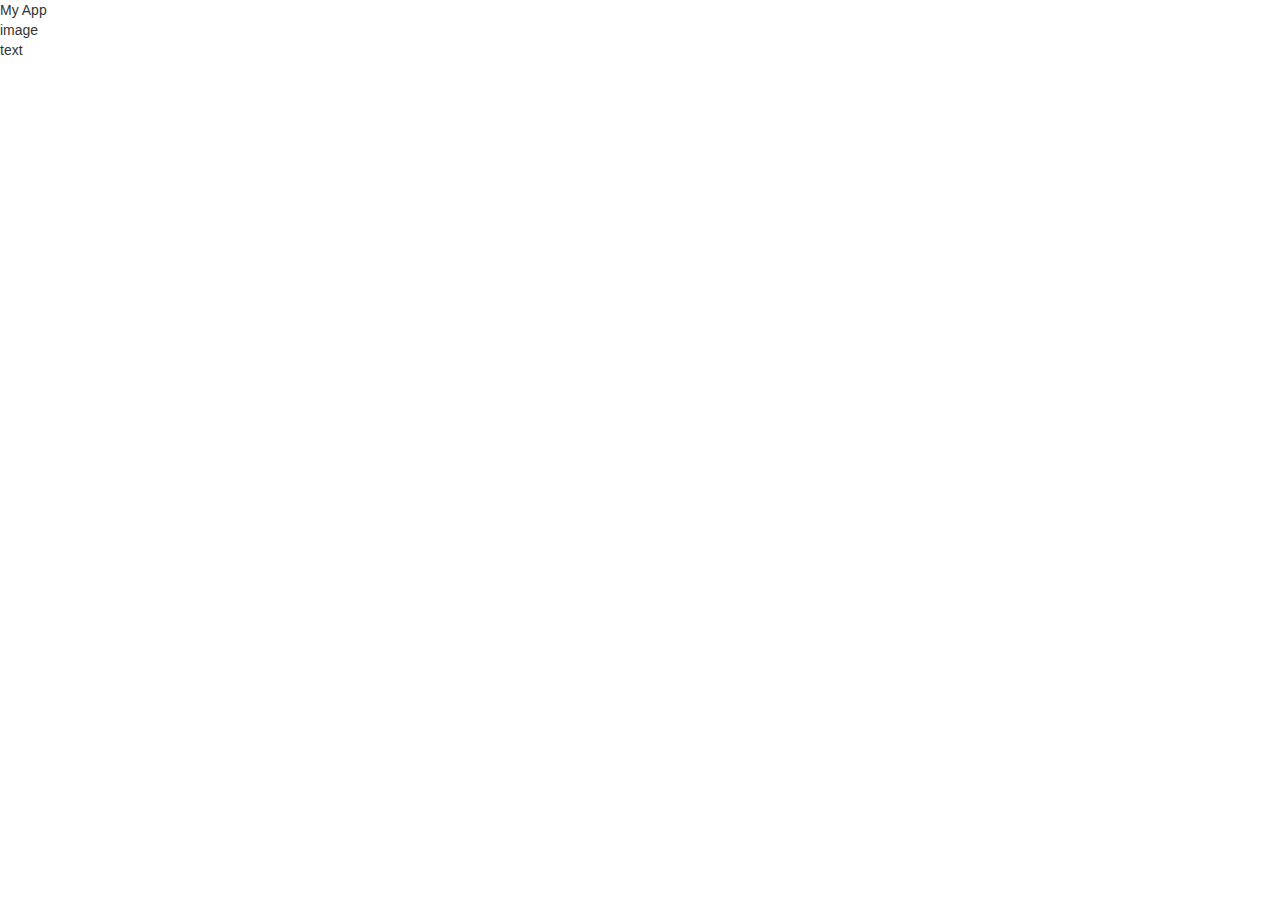
==== toplist/index.html @ 087c12ca "First commit" ====
<!DOCTYPE html>
<html>
<head>
    <meta charset="utf-8">
    <meta name="viewport" content="width=device-width, initial-scale=1">
    <link href="https://maxcdn.bootstrapcdn.com/bootstrap/3.3.7/css/bootstrap.min.css" rel="stylesheet" integrity="sha384-BVYiiSIFeK1dGmJRAkycuHAHRg32OmUcww7on3RYdg4Va+PmSTsz/K68vbdEjh4u" crossorigin="anonymous">
    <title>Portfolio</title>
    <link rel="stylesheet" type="text/css" href="style.css"/>
</head>
<body>
<div class="title">My App</div>
  <div class="app">
    <div class="screenshot">image</div>
    <div class="description">text</div>
  </div>
</body>
</html>
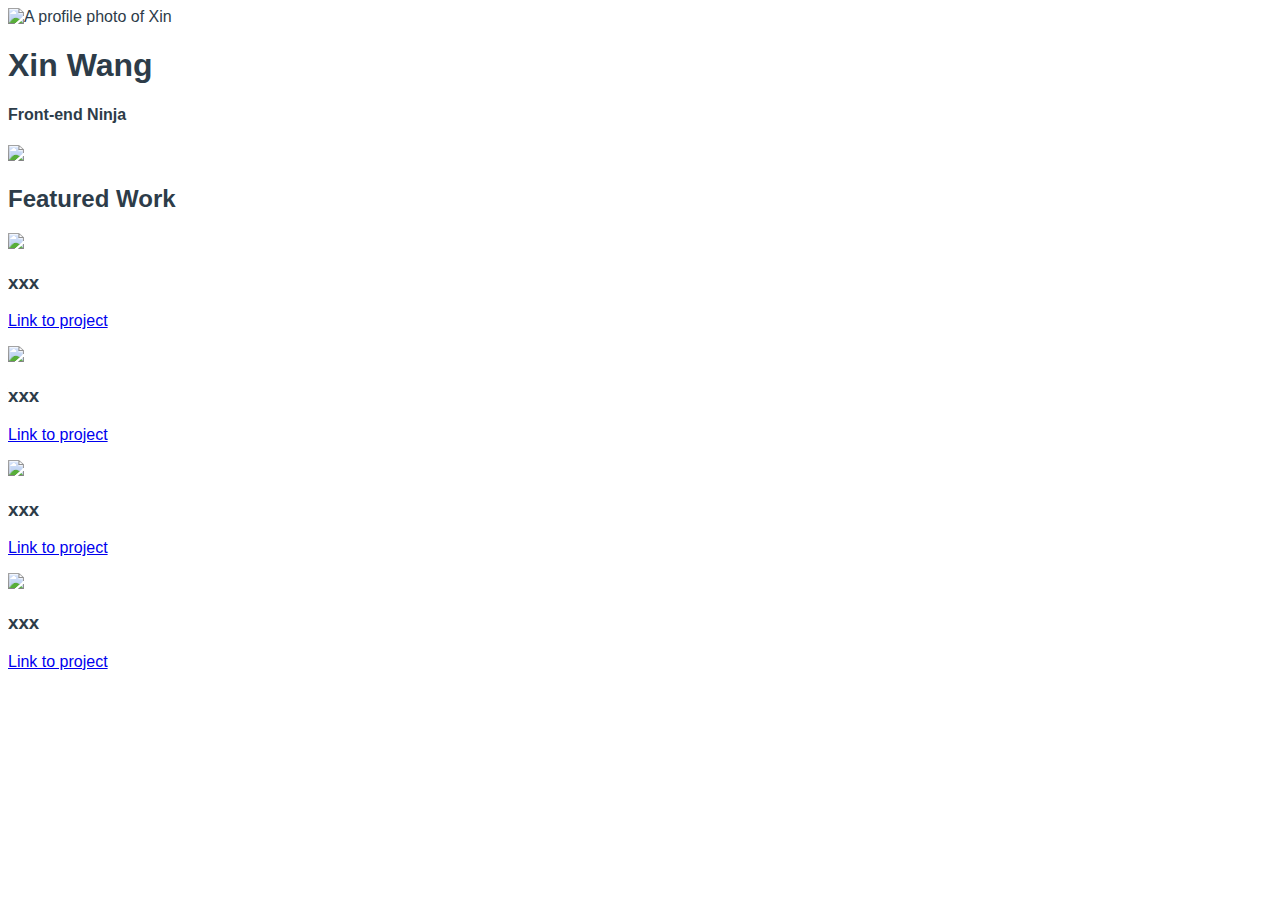
==== commit bbb8ff0f: "second commit" ====
--- a/toplist/index.html
+++ b/toplist/index.html
@@ -1,17 +1,68 @@
 <!DOCTYPE html>
 <html>
 <head>
-    <meta charset="utf-8">
     <meta name="viewport" content="width=device-width, initial-scale=1">
-    <link href="https://maxcdn.bootstrapcdn.com/bootstrap/3.3.7/css/bootstrap.min.css" rel="stylesheet" integrity="sha384-BVYiiSIFeK1dGmJRAkycuHAHRg32OmUcww7on3RYdg4Va+PmSTsz/K68vbdEjh4u" crossorigin="anonymous">
     <title>Portfolio</title>
-    <link rel="stylesheet" type="text/css" href="style.css"/>
+    <link rel="stylesheet" href="css/bootstrap.min.css">
+    <script src="js/bootstrap.min.js"></script>
+    <link rel="stylesheet" href="style.css">
+    <link href="https://fonts.googleapis.com/css?family=Indie+Flower" rel="stylesheet">
 </head>
 <body>
-<div class="title">My App</div>
-  <div class="app">
-    <div class="screenshot">image</div>
-    <div class="description">text</div>
+  <div class="container">
+    <div class="row">
+      <div class="col-md-6">
+        <img src="images/xin-crop.jpg" alt="A profile photo of Xin">
+      </div>
+      <div class="col-md-6 text-right text-uppercase">
+        <h1>Xin Wang</h1>
+        <h4>Front-end Ninja</h4>
+      </div>
+    </div>
+    <div class="row">
+      <div class="col-md-12">
+        <img src="http://placehold.it/960x350" class="img-responsive">
+      </div>
+    </div>
+    <div class="row">
+      <div class="col-md-12">
+        <h2>Featured Work</h2>
+      </div>
+    </div>
+    <div class="row">
+      <div class="col-md-6">
+        <img src="http://placehold.it/555x300" class="img-responsive">
+        <h3>xxx</h3>
+        <p>
+          <a href="xxx">Link to project</a>
+        </p>
+      </div>
+      <div class="col-md-6">
+        <img src="http://placehold.it/555x300" class="img-responsive">
+        <h3>xxx</h3>
+        <p>
+          <a href="xxx">Link to project</a>
+        </p>
+      </div>
+    <div class="row">
+      <div class="col-md-6">
+        <img src="http://placehold.it/555x300" class="img-responsive">
+        <h3>xxx</h3>
+        <p>
+          <a href="xxx">Link to project</a>
+        </p>
+      </div>
+      <div class="col-md-6">
+        <img src="http://placehold.it/555x300" class="img-responsive">
+        <h3>xxx</h3>
+        <p>
+          <a href="xxx">Link to project</a>
+        </p>
+      </div>
+    </div>
+
+
   </div>
+
 </body>
 </html>
--- a/toplist/style.css
+++ b/toplist/style.css
@@ -0,0 +1,24 @@
+@media only screen and (max-width: 500px){
+}
+
+body {
+    font-family: 'Lato', sans-serif;
+    color:#2d3c49;
+    font-weight: 300;
+}
+
+.text-muted {
+    color: #7d97ad
+}
+
+.text-thin {
+    font-weight: 100;
+}
+
+.text-super {
+    font-size: 60px;
+}
+
+.title-logo {
+  margin-top: 20px;
+}
